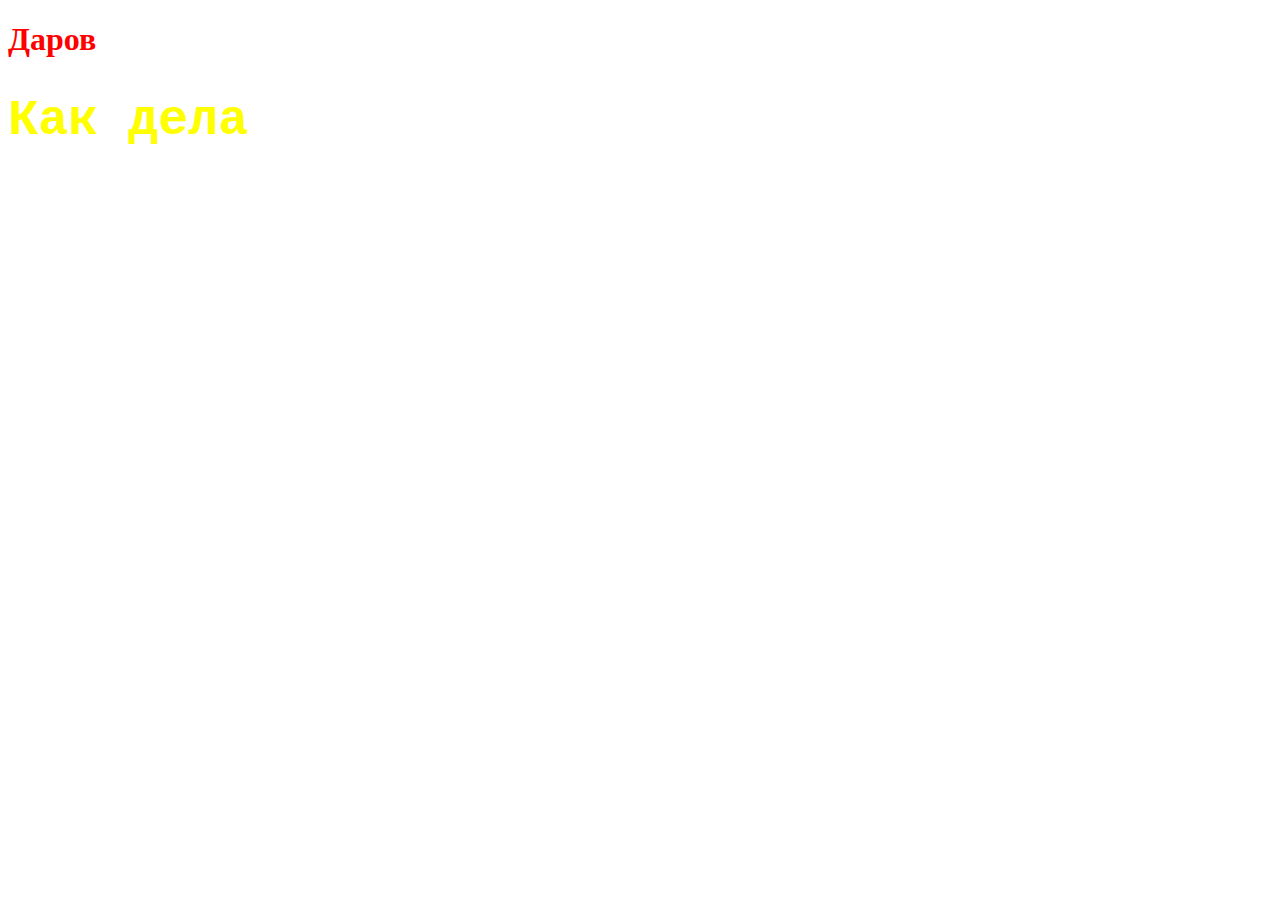
==== index with design.html @ f2c2e8c5 "Create index with design.html" ====
<!DOCTYPE html>
<html lang="en">
<head>
    <meta charset="UTF-8">
    <meta name="viewport" content="width=device-width, initial-scale=1.0">
    <title>Test site</title>
</head>
<body>
    <h1 style="color: red; font-family: 'Times New Roman', Times, serif;">Даров</h1>
    <h1 style="color: yellow;font-family: 'Courier New', Courier, monospace;font-size: 50px; ">Как дела</h1>
</body>
</html>
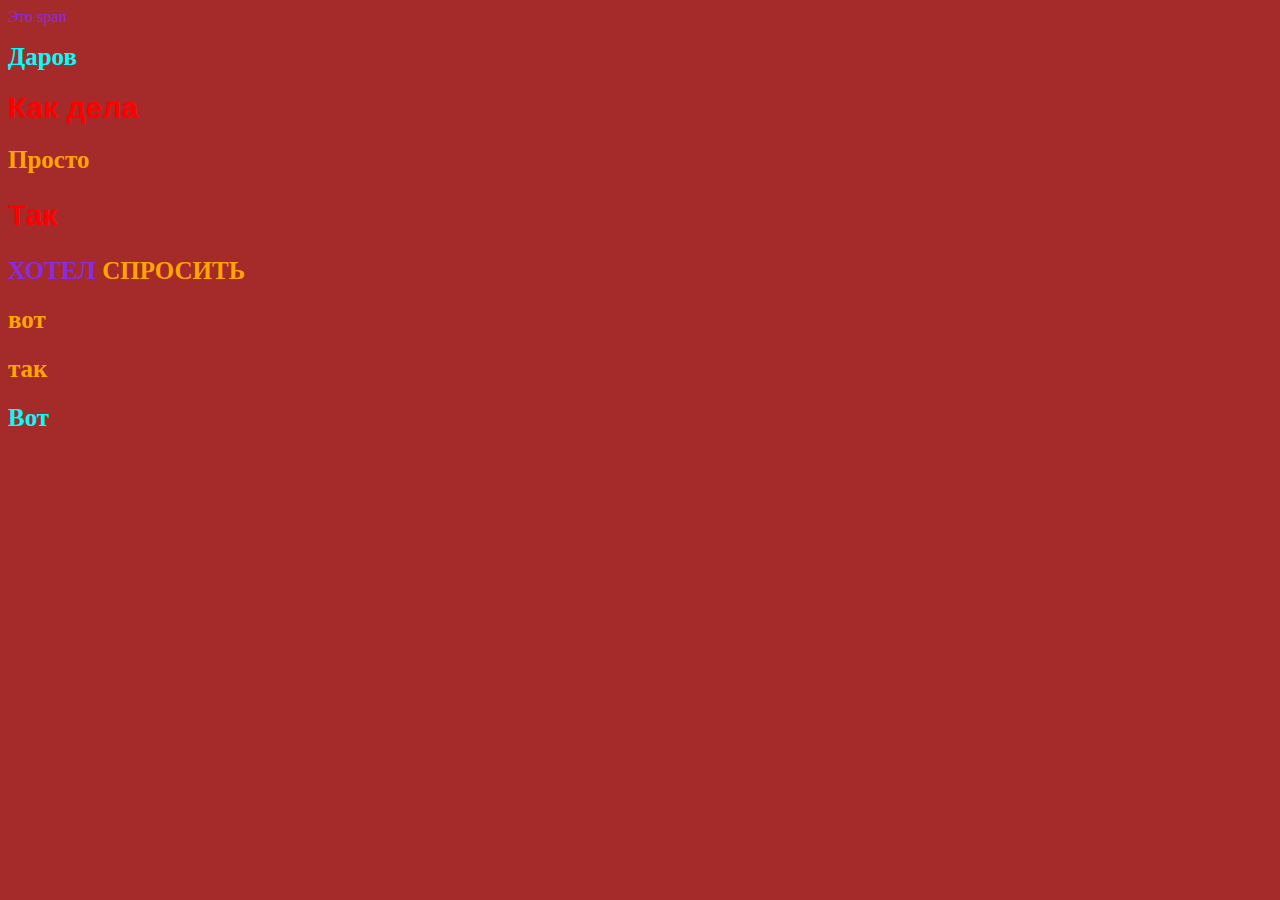
==== commit 1781c7de: "css was created" ====
--- a/index with design.html
+++ b/index with design.html
@@ -4,9 +4,18 @@
     <meta charset="UTF-8">
     <meta name="viewport" content="width=device-width, initial-scale=1.0">
     <title>Test site</title>
+    <link rel="stylesheet" type="text/css" href="style.css"
 </head>
 <body>
-    <h1 style="color: red; font-family: 'Times New Roman', Times, serif;">Даров</h1>
-    <h1 style="color: yellow;font-family: 'Courier New', Courier, monospace;font-size: 50px; ">Как дела</h1>
+<span>Это span</span>
+    <h1 >Даров</h1>
+    <h1 class="big">Как дела</h1>
+    <h2 >Просто</h2>
+    <h2 class="big">Так</h2>
+    <h2 class="uppercase"><span>Хотел</span> Спросить</h2>
+    <h2 class="lowercase">Вот</h2>
+    <h2 class=>так</h2>
+    <h1 >Вот</h1>
+
 </body>
 </html>--- a/style.css
+++ b/style.css
@@ -0,0 +1,25 @@
+body{
+    background-color: brown;
+}
+h1{
+    font-size: 25px;
+    color: aqua;
+}
+h2{
+    font-size: 25px;
+    color: orange;
+}
+.big{
+    font-family: 'Gill Sans', 'Gill Sans MT', Calibri, 'Trebuchet MS', sans-serif;
+    font-size: 30px;
+    color: red;
+}
+.uppercase{
+    text-transform: uppercase;
+}
+.lowercase{
+    text-transform: lowercase;
+}
+span{
+    color: blueviolet;
+}